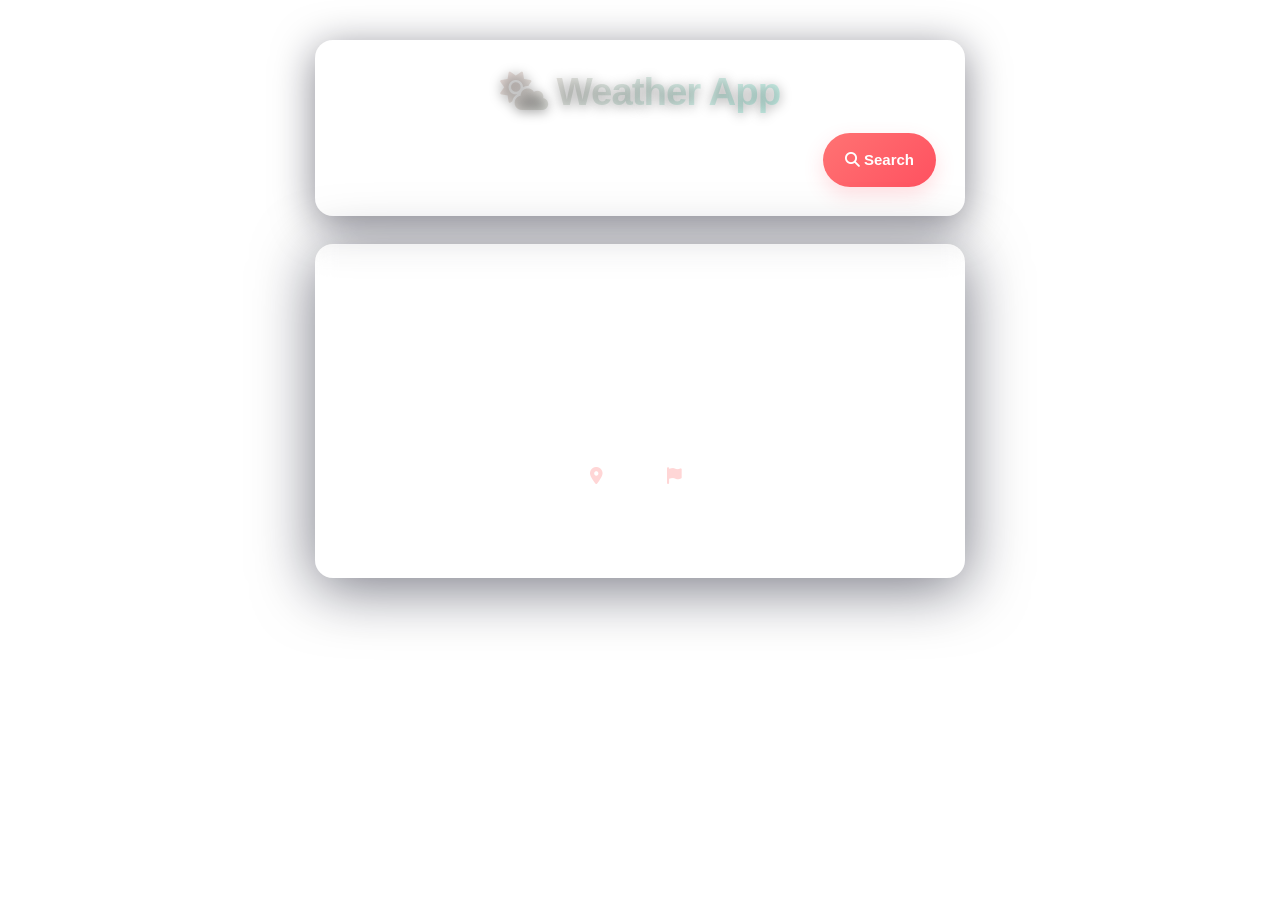
==== index.html @ c426f4ee "adding background videos" ====
<!DOCTYPE html>
<html lang="en">
  <head>
    <meta charset="UTF-8" />
    <meta name="viewport" content="width=device-width, initial-scale=1.0" />
    <title>Weather App</title>
    <link rel="stylesheet" href="bootstrap.css"/>
    <link rel="stylesheet" href="https://cdnjs.cloudflare.com/ajax/libs/font-awesome/6.4.0/css/all.min.css" />
    <link rel="stylesheet" href="style.css" />
  </head>
  <body>
    <!-- Background videos (videos/*). If you don't have local videos, the CSS image fallbacks (body.<weather>) will be used. -->
    <div id="bg-videos" aria-hidden="true">
      <video data-weather="sunny" muted loop playsinline preload="auto" src="videos/sunny.mp4"></video>
      <video data-weather="rainy" muted loop playsinline preload="auto" src="videos/rainy.mp4"></video>
      <video data-weather="cloudy" muted loop playsinline preload="auto" src="videos/cloudy.mp4"></video>
      <video data-weather="snowy" muted loop playsinline preload="auto" src="videos/snowy.mp4"></video>
      <video data-weather="night" muted loop playsinline preload="auto" src="videos/night.mp4"></video>
      <video data-weather="stormy" muted loop playsinline preload="auto" src="videos/stormy.mp4"></video>
    </div>
    <div class="container">
      <div class="weather-container">
        <div class="search-card">
          <h1 class="app-title">
            <i class="fas fa-cloud-sun"></i> Weather App
          </h1>
          <div class="search-box">
            <input type="text" id="cityName" placeholder="Enter city name..." />
            <button class="btn btn-search" onclick="searchWeather();">
              <i class="fas fa-search"></i> Search
            </button>
          </div>
        </div>

        <div class="card weather-card">
          <div class="card-body">
            <div class="weather-main">
              <div class="row align-items-center justify-content-center">
                <div class="col-12">
                  <h1 id="condition"></h1>
                </div>
                <div class="col-12">
                  <div id="icon"></div>
                </div>
                <div class="col-12">
                  <h1 id="temp_c"></h1>
                </div>
                <div class="col-12">
                  <div id="date"></div>
                </div>
              </div>
            </div>
            
            <div class="location-info">
              <div class="location-item">
                <i class="fas fa-map-marker-alt"></i>
                <h1 id="name"></h1>
              </div>
              <div class="location-item">
                <h1 id="region"></h1>
              </div>
              <div class="location-item">
                <i class="fas fa-flag"></i>
                <h1 id="country"></h1>
              </div>
            </div>
          </div>
        </div>
      </div>
    </div>
    <script src="app.js"></script>
  </body>
</html>
---- style.css ----
/* Global reset */
* {
  margin: 0;
  padding: 0;
  box-sizing: border-box;
}

/* Page background and behaviour */
body {
  min-height: 100vh;
  padding: 40px 20px;
  font-family: 'Segoe UI', Tahoma, Geneva, Verdana, sans-serif;
  background-size: cover;
  background-position: center;
  background-attachment: fixed;
  background-repeat: no-repeat;
  transition: background-image 0.8s ease-in-out;
  position: relative;
}

/* Video background wrapper (videos are preferred; images above are fallbacks) */
#bg-videos {
  position: fixed;
  inset: 0; /* top:0; right:0; bottom:0; left:0; */
  overflow: hidden;
  z-index: -2; /* behind overlay pseudo-elements */
  pointer-events: none;
}

#bg-videos video {
  position: absolute;
  top: 50%;
  left: 50%;
  min-width: 100%;
  min-height: 100%;
  width: auto;
  height: auto;
  transform: translate(-50%, -50%);
  object-fit: cover;
  opacity: 0;
  visibility: hidden;
  transition: opacity 0.8s ease-in-out, visibility 0.2s;
}

/* When JS sets style.opacity = 1 the video will become visible and play */

.weather-container {
  max-width: 650px;
  margin: 0 auto;
}

/* GLASS CARD: search-card */
.search-card {
  background: rgba(255, 255, 255, 0.10); /* subtle translucent */
  border-radius: 18px;
  padding: 28px;
  box-shadow: 0 8px 40px rgba(12, 12, 30, 0.5);
  margin-bottom: 28px;
  backdrop-filter: blur(10px) saturate(120%);
  -webkit-backdrop-filter: blur(10px) saturate(120%);
  border: 1px solid rgba(255, 255, 255, 0.12);
  color: #fff; /* light text for contrast on videos */
}

h1.app-title {
  background: linear-gradient(135deg, #FFD6D6 0%, #B6FFF3 100%);
  -webkit-background-clip: text;
  -webkit-text-fill-color: transparent;
  background-clip: text;
  font-weight: 700;
  margin-bottom: 18px;
  text-align: center;
  font-size: 2.4rem;
  letter-spacing: -1px;
  text-shadow: 0 2px 12px rgba(0,0,0,0.35);
}

.search-box {
  display: flex;
  gap: 12px;
  margin-bottom: 0;
}

#cityName {
  flex: 1;
  padding: 14px 18px;
  border: 1px solid rgba(255,255,255,0.12);
  border-radius: 999px;
  font-size: 16px;
  transition: all 0.28s ease;
  background: rgba(255,255,255,0.06);
  color: #fff;
}

#cityName::placeholder { color: rgba(255,255,255,0.7); }

#cityName:focus {
  outline: none;
  border-color: rgba(255,255,255,0.28);
  box-shadow: 0 6px 20px rgba(0,0,0,0.45);
  background: rgba(255,255,255,0.08);
}

.btn-search {
  padding: 12px 22px;
  border-radius: 999px;
  background: linear-gradient(135deg, rgba(255,107,107,0.95) 0%, rgba(255,71,87,0.95) 100%);
  border: none;
  color: white;
  font-weight: 700;
  transition: all 0.25s ease;
  cursor: pointer;
  font-size: 15px;
  box-shadow: 0 8px 20px rgba(255,71,87,0.18);
}

.btn-search:hover {
  transform: translateY(-3px);
  box-shadow: 0 16px 30px rgba(255,71,87,0.20);
}

.btn-search:active { transform: translateY(-1px); }

/* GLASS CARD: main weather card */
.weather-card {
  background: rgba(255, 255, 255, 0.08);
  border-radius: 18px;
  padding: 44px 34px;
  box-shadow: 0 10px 60px rgba(8, 10, 30, 0.55);
  border: 1px solid rgba(255, 255, 255, 0.10);
  backdrop-filter: blur(10px) saturate(120%);
  -webkit-backdrop-filter: blur(10px) saturate(120%);
  animation: slideIn 0.5s ease-out;
  color: #fff;
}

@keyframes slideIn {
  from { opacity: 0; transform: translateY(20px); }
  to   { opacity: 1; transform: translateY(0); }
}

.weather-main {
  text-align: center;
  padding: 24px 0;
  border-bottom: 1px solid rgba(255,255,255,0.06);
  margin-bottom: 30px;
}

#icon { font-size: 80px; margin: 22px 0; }

#icon img {
  width: 120px; height: 120px;
  filter: drop-shadow(0 8px 22px rgba(0,0,0,0.45));
  animation: bounce 2s infinite;
}

@keyframes bounce { 0%,100% { transform: translateY(0); } 50% { transform: translateY(-8px); } }

#condition {
  color: #FFD6D6;
  font-size: 1.9rem;
  font-weight: 700;
  margin-bottom: 12px;
  text-transform: capitalize;
  text-shadow: 0 6px 18px rgba(0,0,0,0.45);
}

#temp_c {
  background: linear-gradient(135deg, #FFD6D6 0%, #B6FFF3 100%);
  -webkit-background-clip: text;
  -webkit-text-fill-color: transparent;
  background-clip: text;
  font-size: 3.4rem;
  font-weight: 800;
  margin: 0;
  letter-spacing: -1px;
  text-shadow: 0 3px 14px rgba(0,0,0,0.35);
}

#date { color: rgba(255,255,255,0.8); font-size: 0.98rem; margin-top: 12px; font-style: italic; }

.location-info { text-align: center; padding: 20px 0; }
.location-item { display: inline-block; margin: 8px 12px; }
.location-item i { color: #FFD6D6; margin-right: 8px; font-size: 1.05rem; }

#name { color: #fff; font-size: 1.6rem; font-weight: 700; margin: 0; display: inline; text-shadow: 0 2px 8px rgba(0,0,0,0.45); }

#region, #country { color: rgba(255,255,255,0.85); font-size: 1rem; font-weight: 500; margin: 0; display: inline; }

/* Responsive tweaks */
@media (max-width: 768px) {
  .search-card { padding: 18px; }
  .weather-card { padding: 28px 18px; }
  h1.app-title { font-size: 1.9rem; }
  #temp_c { font-size: 2.7rem; }
  #condition { font-size: 1.5rem; }
  #name { font-size: 1.25rem; }
}
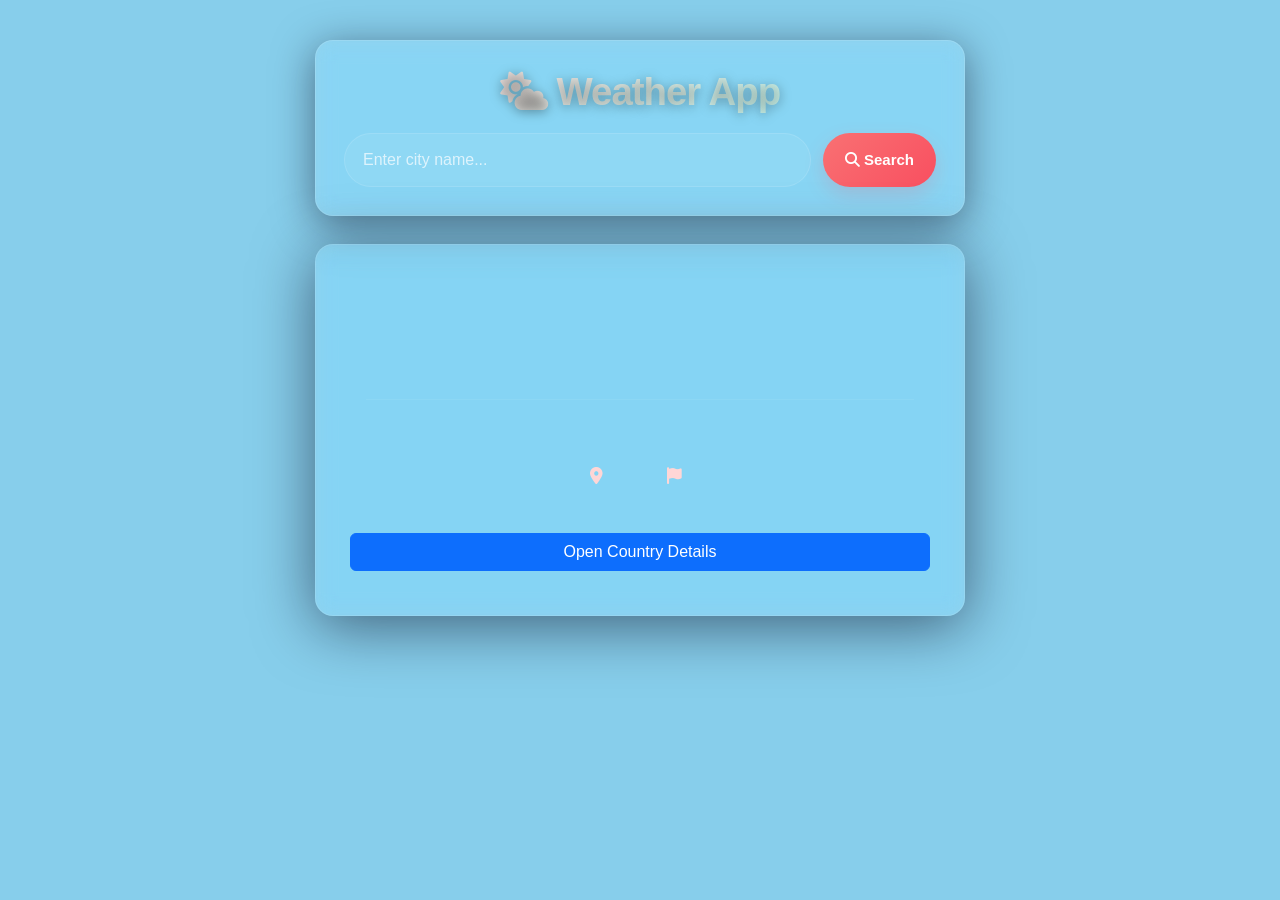
==== commit d903484d: "adding country" ====
--- a/index.html
+++ b/index.html
@@ -4,19 +4,64 @@
     <meta charset="UTF-8" />
     <meta name="viewport" content="width=device-width, initial-scale=1.0" />
     <title>Weather App</title>
-    <link rel="stylesheet" href="bootstrap.css"/>
-    <link rel="stylesheet" href="https://cdnjs.cloudflare.com/ajax/libs/font-awesome/6.4.0/css/all.min.css" />
+    <link rel="stylesheet" href="bootstrap.css" />
+    <link
+      rel="stylesheet"
+      href="https://cdnjs.cloudflare.com/ajax/libs/font-awesome/6.4.0/css/all.min.css"
+    />
     <link rel="stylesheet" href="style.css" />
   </head>
   <body>
     <!-- Background videos (videos/*). If you don't have local videos, the CSS image fallbacks (body.<weather>) will be used. -->
     <div id="bg-videos" aria-hidden="true">
-      <video data-weather="sunny" muted loop playsinline preload="auto" src="videos/sunny.mp4"></video>
-      <video data-weather="rainy" muted loop playsinline preload="auto" src="videos/rainy.mp4"></video>
-      <video data-weather="cloudy" muted loop playsinline preload="auto" src="videos/cloudy.mp4"></video>
-      <video data-weather="snowy" muted loop playsinline preload="auto" src="videos/snowy.mp4"></video>
-      <video data-weather="night" muted loop playsinline preload="auto" src="videos/night.mp4"></video>
-      <video data-weather="stormy" muted loop playsinline preload="auto" src="videos/stormy.mp4"></video>
+      <video
+        data-weather="sunny"
+        muted
+        loop
+        playsinline
+        preload="auto"
+        src="videos/sunny.mp4"
+      ></video>
+      <video
+        data-weather="rainy"
+        muted
+        loop
+        playsinline
+        preload="auto"
+        src="videos/rainy.mp4"
+      ></video>
+      <video
+        data-weather="cloudy"
+        muted
+        loop
+        playsinline
+        preload="auto"
+        src="videos/cloudy.mp4"
+      ></video>
+      <video
+        data-weather="snowy"
+        muted
+        loop
+        playsinline
+        preload="auto"
+        src="videos/snowy.mp4"
+      ></video>
+      <video
+        data-weather="night"
+        muted
+        loop
+        playsinline
+        preload="auto"
+        src="videos/night.mp4"
+      ></video>
+      <video
+        data-weather="stormy"
+        muted
+        loop
+        playsinline
+        preload="auto"
+        src="videos/stormy.mp4"
+      ></video>
     </div>
     <div class="container">
       <div class="weather-container">
@@ -50,7 +95,7 @@
                 </div>
               </div>
             </div>
-            
+
             <div class="location-info">
               <div class="location-item">
                 <i class="fas fa-map-marker-alt"></i>
@@ -65,9 +110,102 @@
               </div>
             </div>
           </div>
+
+          <!-- Button trigger modal -->
+          <button
+            type="button"
+            class="btn btn-primary"
+            data-bs-toggle="modal"
+            data-bs-target="#exampleModal"
+          >
+            Open Country Details
+          </button>
         </div>
       </div>
+
+      
+<!-- Modal -->
+<div class="modal fade" id="exampleModal" tabindex="-1" aria-labelledby="exampleModalLabel" aria-hidden="true">
+  <div class="modal-dialog">
+    <div class="modal-content">
+      <div class="modal-header">
+        <h1 class="modal-title fs-5" id="exampleModalLabel">Country Details</h1>
+        <button type="button" class="btn-close" data-bs-dismiss="modal" aria-label="Close"></button>
+      </div>
+      <div class="modal-body">
+        <div class="container my-4">
+          <div class="row justify-content-center">
+            <div class="col-12 col-md-10 col-lg-8">
+              <div class="card card-compact">
+                <div class="card-body text-center">
+                  <div id="modal-flag" class="mb-2 p-2 d-flex justify-content-center align-content-center"></div> 
+                  <div id="modal-symbol" class="mb-2 p-2 d-flex justify-content-center align-content-center"></div> 
+                  <h4 id="modal-name" class="card-title">
+                    Select a country to view details
+                  </h4>
+                  <hr />
+                  <div class="text-start">
+                    <div>
+                      <span class="detail-label">Official Name</span>
+                      <span id="modal-officialName" class="detail-value">-</span>
+                    </div>
+                    <div>
+                      <span class="detail-label">Native Name</span>
+                      <span id="modal-nativeName" class="detail-value">-</span>
+                    </div>
+                    <div>
+                      <span class="detail-label">Capital</span>
+                      <span id="modal-capital" class="detail-value">-</span>
+                    </div>
+                    <div>
+                      <span class="detail-label">Region</span>
+                      <span id="modal-region" class="detail-value">-</span>
+                    </div>
+                    <div>
+                      <span class="detail-label">Area</span>
+                      <span id="modal-area" class="detail-value">-</span>
+                    </div>
+                    <div>
+                      <span class="detail-label">Population</span>
+                      <span id="modal-population" class="detail-value">-</span>
+                    </div>
+                    <div>
+                      <span class="detail-label">Continent</span>
+                      <span id="modal-continent" class="detail-value">-</span>
+                    </div>
+                    <div>
+                      <span class="detail-label">Currency</span>
+                      <span id="modal-currency" class="detail-value">-</span>
+                    </div>
+                    <div>
+                      <span class="detail-label">Languages</span>
+                      <span id="modal-language" class="detail-value">-</span>
+                    </div>
+                    <div>
+                      <span class="detail-label">Time Zone</span>
+                      <span id="modal-timeZone" class="detail-value">-</span>
+                    </div>
+                    <div>
+                      <span class="detail-label">Location</span>
+                      <span id="modal-location" class="detail-value">-</span>
+                    </div>
+                  </div>
+                </div>
+              </div>
+            </div>
+          </div>
+        </div>
+      </div>      
+      <div class="modal-footer">
+        <button type="button" class="btn btn-secondary" data-bs-dismiss="modal">Close</button>
+        <button type="button" class="btn btn-primary">Understood</button>
+      </div>
+    </div>
+  </div>
+</div>
+
     </div>
     <script src="app.js"></script>
+    <script src="https://cdn.jsdelivr.net/npm/bootstrap@5.3.8/dist/js/bootstrap.bundle.min.js"></script>
   </body>
-</html>+</html>
--- a/style.css
+++ b/style.css
@@ -16,6 +16,39 @@
   background-repeat: no-repeat;
   transition: background-image 0.8s ease-in-out;
   position: relative;
+  background-color: transparent !important;
+  background: none !important;
+}
+
+/* Weather-based background colors (fallbacks when videos don't load) */
+body.sunny {
+  background-image: url('https://images.pexels.com/photos/209831/pexels-photo-209831.jpeg?auto=compress&cs=tinysrgb&w=1200') !important;
+  background-color: #87CEEB !important;
+}
+
+body.rainy {
+  background-image: url('https://images.pexels.com/photos/1618606/pexels-photo-1618606.jpeg?auto=compress&cs=tinysrgb&w=1200') !important;
+  background-color: #4a5f7f !important;
+}
+
+body.cloudy {
+  background-image: url('https://images.pexels.com/photos/3962286/pexels-photo-3962286.jpeg?auto=compress&cs=tinysrgb&w=1200') !important;
+  background-color: #9ca3af !important;
+}
+
+body.snowy {
+  background-image: url('https://images.pexels.com/photos/399161/pexels-photo-399161.jpeg?auto=compress&cs=tinysrgb&w=1200') !important;
+  background-color: #e0e7ff !important;
+}
+
+body.night {
+  background-image: url('https://images.pexels.com/photos/87651/pexels-photo-87651.jpeg?auto=compress&cs=tinysrgb&w=1200') !important;
+  background-color: #1a1f3a !important;
+}
+
+body.stormy {
+  background-image: url('https://images.pexels.com/photos/3945680/pexels-photo-3945680.jpeg?auto=compress&cs=tinysrgb&w=1200') !important;
+  background-color: #2c3e50 !important;
 }
 
 /* Video background wrapper (videos are preferred; images above are fallbacks) */
@@ -25,6 +58,7 @@
   overflow: hidden;
   z-index: -2; /* behind overlay pseudo-elements */
   pointer-events: none;
+  background: transparent !important;
 }
 
 #bg-videos video {
@@ -196,3 +230,46 @@
   #condition { font-size: 1.5rem; }
   #name { font-size: 1.25rem; }
 }
+
+/* Modal styling */
+.modal-content {
+  background: rgba(255, 255, 255, 0.95) !important;
+  border: 2px solid rgba(0, 0, 0, 0.2) !important;
+  border-radius: 18px !important;
+  backdrop-filter: blur(10px) !important;
+  -webkit-backdrop-filter: blur(10px) !important;
+}
+
+.modal-header {
+  background: rgba(255, 255, 255, 0.8) !important;
+  border-bottom: 1px solid rgba(0, 0, 0, 0.1) !important;
+  border-radius: 18px 18px 0 0 !important;
+}
+
+.modal-body {
+  background: transparent !important;
+  padding: 30px !important;
+}
+
+.modal-footer {
+  background: rgba(255, 255, 255, 0.8) !important;
+  border-top: 1px solid rgba(0, 0, 0, 0.1) !important;
+  border-radius: 0 0 18px 18px !important;
+}
+
+.detail-label {
+  font-weight: 700;
+  color: #333;
+  display: block;
+  font-size: 0.9rem;
+  text-transform: uppercase;
+  letter-spacing: 0.5px;
+  margin-bottom: 5px;
+}
+
+.detail-value {
+  color: #666;
+  display: block;
+  font-size: 1rem;
+  margin-bottom: 15px;
+}
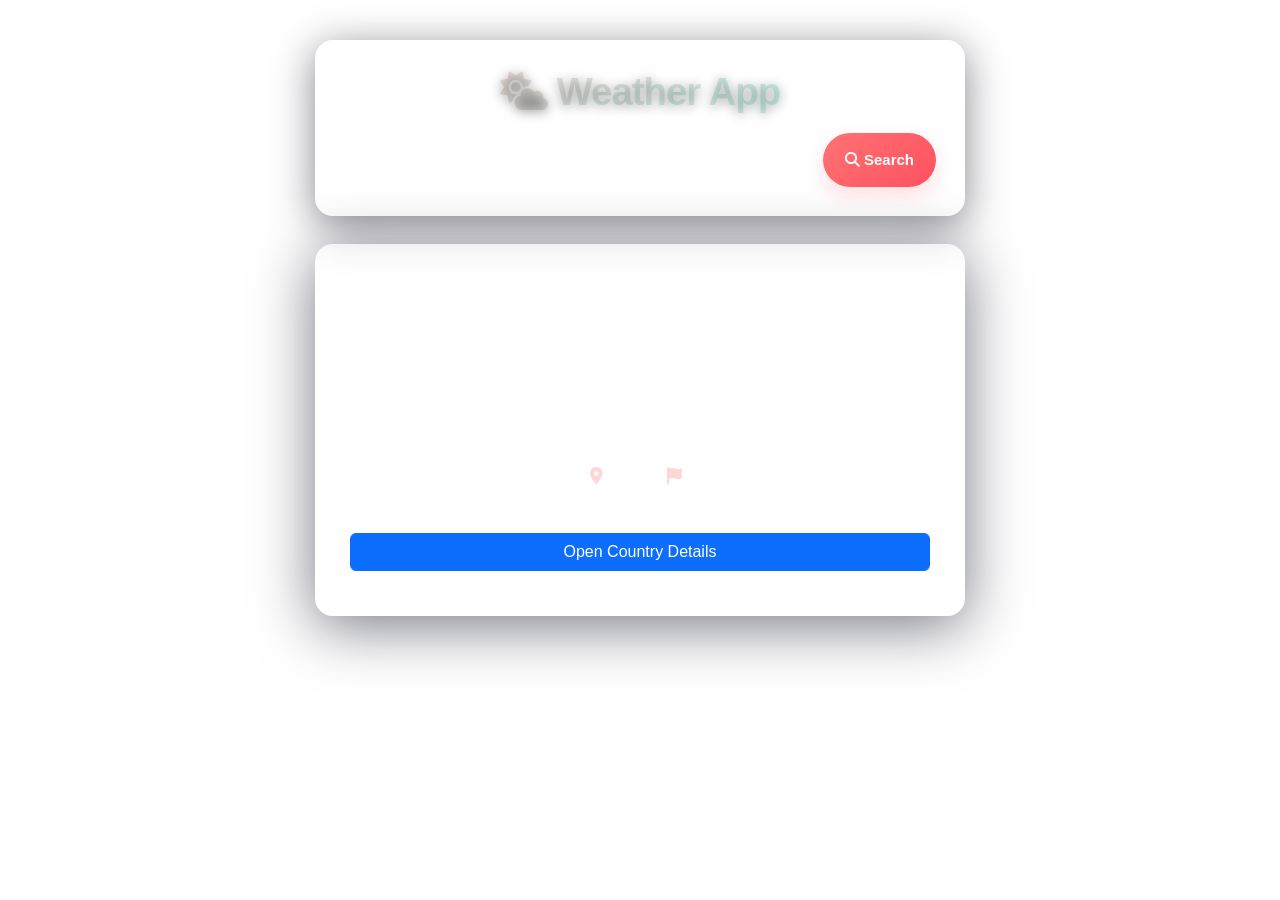
==== commit 023f0ea2: "implementmodel and apply css" ====
--- a/index.html
+++ b/index.html
@@ -12,7 +12,6 @@
     <link rel="stylesheet" href="style.css" />
   </head>
   <body>
-    <!-- Background videos (videos/*). If you don't have local videos, the CSS image fallbacks (body.<weather>) will be used. -->
     <div id="bg-videos" aria-hidden="true">
       <video
         data-weather="sunny"
@@ -111,7 +110,6 @@
             </div>
           </div>
 
-          <!-- Button trigger modal -->
           <button
             type="button"
             class="btn btn-primary"
@@ -185,10 +183,7 @@
                       <span class="detail-label">Time Zone</span>
                       <span id="modal-timeZone" class="detail-value">-</span>
                     </div>
-                    <div>
-                      <span class="detail-label">Location</span>
-                      <span id="modal-location" class="detail-value">-</span>
-                    </div>
+                  
                   </div>
                 </div>
               </div>
@@ -198,7 +193,6 @@
       </div>      
       <div class="modal-footer">
         <button type="button" class="btn btn-secondary" data-bs-dismiss="modal">Close</button>
-        <button type="button" class="btn btn-primary">Understood</button>
       </div>
     </div>
   </div>
--- a/style.css
+++ b/style.css
@@ -1,11 +1,9 @@
-/* Global reset */
 * {
   margin: 0;
   padding: 0;
   box-sizing: border-box;
 }
 
-/* Page background and behaviour */
 body {
   min-height: 100vh;
   padding: 40px 20px;
@@ -20,43 +18,13 @@
   background: none !important;
 }
 
-/* Weather-based background colors (fallbacks when videos don't load) */
-body.sunny {
-  background-image: url('https://images.pexels.com/photos/209831/pexels-photo-209831.jpeg?auto=compress&cs=tinysrgb&w=1200') !important;
-  background-color: #87CEEB !important;
-}
-
-body.rainy {
-  background-image: url('https://images.pexels.com/photos/1618606/pexels-photo-1618606.jpeg?auto=compress&cs=tinysrgb&w=1200') !important;
-  background-color: #4a5f7f !important;
-}
-
-body.cloudy {
-  background-image: url('https://images.pexels.com/photos/3962286/pexels-photo-3962286.jpeg?auto=compress&cs=tinysrgb&w=1200') !important;
-  background-color: #9ca3af !important;
-}
-
-body.snowy {
-  background-image: url('https://images.pexels.com/photos/399161/pexels-photo-399161.jpeg?auto=compress&cs=tinysrgb&w=1200') !important;
-  background-color: #e0e7ff !important;
-}
-
-body.night {
-  background-image: url('https://images.pexels.com/photos/87651/pexels-photo-87651.jpeg?auto=compress&cs=tinysrgb&w=1200') !important;
-  background-color: #1a1f3a !important;
-}
-
-body.stormy {
-  background-image: url('https://images.pexels.com/photos/3945680/pexels-photo-3945680.jpeg?auto=compress&cs=tinysrgb&w=1200') !important;
-  background-color: #2c3e50 !important;
-}
-
-/* Video background wrapper (videos are preferred; images above are fallbacks) */
+
+
 #bg-videos {
   position: fixed;
-  inset: 0; /* top:0; right:0; bottom:0; left:0; */
+  inset: 0; 
   overflow: hidden;
-  z-index: -2; /* behind overlay pseudo-elements */
+  z-index: -2; 
   pointer-events: none;
   background: transparent !important;
 }
@@ -76,16 +44,14 @@
   transition: opacity 0.8s ease-in-out, visibility 0.2s;
 }
 
-/* When JS sets style.opacity = 1 the video will become visible and play */
 
 .weather-container {
   max-width: 650px;
   margin: 0 auto;
 }
 
-/* GLASS CARD: search-card */
 .search-card {
-  background: rgba(255, 255, 255, 0.10); /* subtle translucent */
+  background: rgba(255, 255, 255, 0.10); 
   border-radius: 18px;
   padding: 28px;
   box-shadow: 0 8px 40px rgba(12, 12, 30, 0.5);
@@ -93,7 +59,7 @@
   backdrop-filter: blur(10px) saturate(120%);
   -webkit-backdrop-filter: blur(10px) saturate(120%);
   border: 1px solid rgba(255, 255, 255, 0.12);
-  color: #fff; /* light text for contrast on videos */
+  color: #fff; 
 }
 
 h1.app-title {
@@ -155,7 +121,6 @@
 
 .btn-search:active { transform: translateY(-1px); }
 
-/* GLASS CARD: main weather card */
 .weather-card {
   background: rgba(255, 255, 255, 0.08);
   border-radius: 18px;
@@ -221,7 +186,6 @@
 
 #region, #country { color: rgba(255,255,255,0.85); font-size: 1rem; font-weight: 500; margin: 0; display: inline; }
 
-/* Responsive tweaks */
 @media (max-width: 768px) {
   .search-card { padding: 18px; }
   .weather-card { padding: 28px 18px; }
@@ -231,7 +195,6 @@
   #name { font-size: 1.25rem; }
 }
 
-/* Modal styling */
 .modal-content {
   background: rgba(255, 255, 255, 0.95) !important;
   border: 2px solid rgba(0, 0, 0, 0.2) !important;
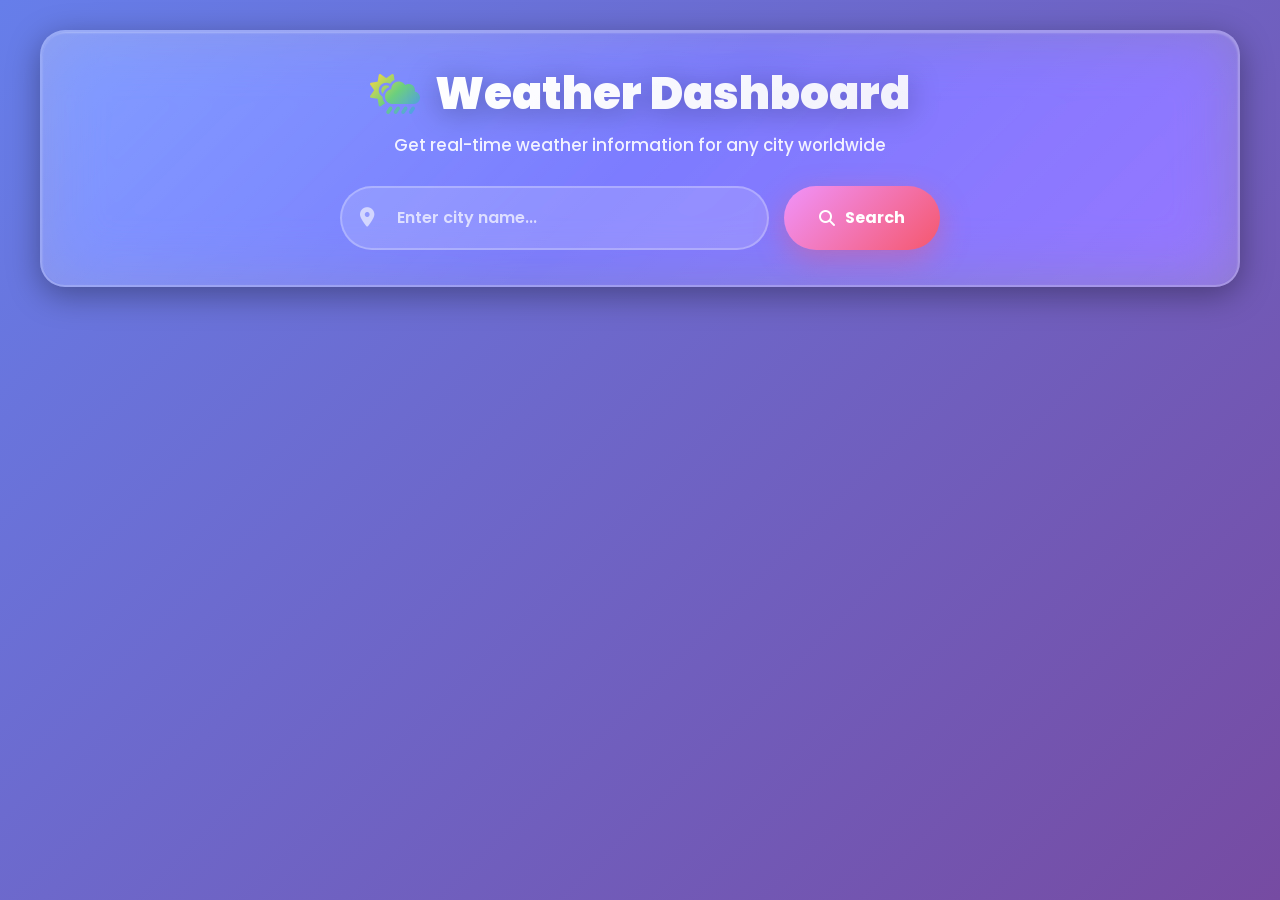
==== commit a2ce60af: "Enhance UI and functionality of Weather Dashboard with modern glass effect - Updated CSS styles for " ====
--- a/index.html
+++ b/index.html
@@ -1,205 +1,206 @@
 <!DOCTYPE html>
 <html lang="en">
-  <head>
-    <meta charset="UTF-8" />
-    <meta name="viewport" content="width=device-width, initial-scale=1.0" />
-    <title>Weather App</title>
-    <link rel="stylesheet" href="bootstrap.css" />
-    <link
-      rel="stylesheet"
-      href="https://cdnjs.cloudflare.com/ajax/libs/font-awesome/6.4.0/css/all.min.css"
-    />
-    <link rel="stylesheet" href="style.css" />
-  </head>
-  <body>
+<head>
+    <meta charset="UTF-8">
+    <meta name="viewport" content="width=device-width, initial-scale=1.0">
+    <title>Weather Dashboard - Modern Glass UI</title>
+    <link rel="stylesheet" href="bootstrap.css">
+    <link rel="icon" href="download (1).jpeg">
+    <link rel="stylesheet" href="https://cdnjs.cloudflare.com/ajax/libs/font-awesome/6.4.0/css/all.min.css">
+    <link rel="preconnect" href="https://fonts.googleapis.com">
+    <link rel="preconnect" href="https://fonts.gstatic.com" crossorigin>
+    <link href="https://fonts.googleapis.com/css2?family=Poppins:wght@300;400;500;600;700;800;900&display=swap" rel="stylesheet">
+    <link rel="stylesheet" href="style.css">
+</head>
+<body>
+    <!-- Background Videos -->
     <div id="bg-videos" aria-hidden="true">
-      <video
-        data-weather="sunny"
-        muted
-        loop
-        playsinline
-        preload="auto"
-        src="videos/sunny.mp4"
-      ></video>
-      <video
-        data-weather="rainy"
-        muted
-        loop
-        playsinline
-        preload="auto"
-        src="videos/rainy.mp4"
-      ></video>
-      <video
-        data-weather="cloudy"
-        muted
-        loop
-        playsinline
-        preload="auto"
-        src="videos/cloudy.mp4"
-      ></video>
-      <video
-        data-weather="snowy"
-        muted
-        loop
-        playsinline
-        preload="auto"
-        src="videos/snowy.mp4"
-      ></video>
-      <video
-        data-weather="night"
-        muted
-        loop
-        playsinline
-        preload="auto"
-        src="videos/night.mp4"
-      ></video>
-      <video
-        data-weather="stormy"
-        muted
-        loop
-        playsinline
-        preload="auto"
-        src="videos/stormy.mp4"
-      ></video>
+        <video data-weather="sunny" muted loop playsinline preload="auto" src="videos/sunny.mp4"></video>
+        <video data-weather="rainy" muted loop playsinline preload="auto" src="videos/rainy.mp4"></video>
+        <video data-weather="cloudy" muted loop playsinline preload="auto" src="videos/cloudy.mp4"></video>
+        <video data-weather="snowy" muted loop playsinline preload="auto" src="videos/snowy.mp4"></video>
+        <video data-weather="night" muted loop playsinline preload="auto" src="videos/night.mp4"></video>
+        <video data-weather="stormy" muted loop playsinline preload="auto" src="videos/stormy.mp4"></video>
     </div>
+
     <div class="container">
-      <div class="weather-container">
-        <div class="search-card">
-          <h1 class="app-title">
-            <i class="fas fa-cloud-sun"></i> Weather App
-          </h1>
-          <div class="search-box">
-            <input type="text" id="cityName" placeholder="Enter city name..." />
-            <button class="btn btn-search" onclick="searchWeather();">
-              <i class="fas fa-search"></i> Search
-            </button>
-          </div>
+        <!-- Search Section -->
+        <div class="search-section glass-effect">
+            <div class="glass-shine"></div>
+            <h1 class="app-title">
+                <i class="fas fa-cloud-sun-rain icon-gradient"></i>
+                <span class="title-text">Weather Dashboard</span>
+            </h1>
+            <p class="app-subtitle">Get real-time weather information for any city worldwide</p>
+            <div class="search-box">
+                <div class="search-input-wrapper">
+                    <i class="fas fa-map-marker-alt search-icon"></i>
+                    <input type="text" id="cityName" placeholder="Enter city name..." onkeypress="if(event.key==='Enter') searchWeather()">
+                </div>
+                <button class="btn btn-search" onclick="searchWeather()">
+                    <i class="fas fa-search"></i>
+                    <span>Search</span>
+                </button>
+            </div>
         </div>
 
-        <div class="card weather-card">
-          <div class="card-body">
-            <div class="weather-main">
-              <div class="row align-items-center justify-content-center">
-                <div class="col-12">
-                  <h1 id="condition"></h1>
-                </div>
-                <div class="col-12">
-                  <div id="icon"></div>
-                </div>
-                <div class="col-12">
-                  <h1 id="temp_c"></h1>
-                </div>
-                <div class="col-12">
-                  <div id="date"></div>
-                </div>
-              </div>
-            </div>
-
-            <div class="location-info">
-              <div class="location-item">
-                <i class="fas fa-map-marker-alt"></i>
-                <h1 id="name"></h1>
-              </div>
-              <div class="location-item">
-                <h1 id="region"></h1>
-              </div>
-              <div class="location-item">
-                <i class="fas fa-flag"></i>
-                <h1 id="country"></h1>
-              </div>
-            </div>
-          </div>
-
-          <button
-            type="button"
-            class="btn btn-primary"
-            data-bs-toggle="modal"
-            data-bs-target="#exampleModal"
-          >
-            Open Country Details
-          </button>
+        <!-- Weather Results - Initially Hidden -->
+        <div id="weatherResults" style="display: none;">
+            
+            <!-- Main Weather Display -->
+            <div class="main-weather glass-effect">
+                <div class="glass-shine"></div>
+                <div class="weather-display">
+                    <div class="location-header">
+                        <div class="location-info-top">
+                            <h2 id="cityName-display"></h2>
+                            <p id="location-details"></p>
+                        </div>
+                        <div class="time-info">
+                            <i class="far fa-clock"></i>
+                            <span id="localTime"></span>
+                        </div>
+                    </div>
+                    
+                    <div class="weather-current">
+                        <div class="weather-left">
+                            <div class="weather-icon-large" id="weatherIcon"></div>
+                            <h3 id="conditionText"></h3>
+                        </div>
+                        <div class="weather-right">
+                            <div class="temperature-large" id="temperature"></div>
+                            <div class="feels-like">Feels like <span id="feelsLike"></span></div>
+                        </div>
+                    </div>
+                </div>
+            </div>
+
+            <!-- Weather Details Grid -->
+            <div class="weather-grid">
+                <div class="weather-card glass-effect">
+                    <div class="glass-shine"></div>
+                    <div class="card-icon"><i class="fas fa-wind"></i></div>
+                    <div class="card-label">Wind Speed</div>
+                    <div class="card-value" id="windSpeed"></div>
+                    <div class="card-sub" id="windDir"></div>
+                </div>
+
+                <div class="weather-card glass-effect">
+                    <div class="glass-shine"></div>
+                    <div class="card-icon"><i class="fas fa-tint"></i></div>
+                    <div class="card-label">Humidity</div>
+                    <div class="card-value" id="humidity"></div>
+                </div>
+
+                <div class="weather-card glass-effect">
+                    <div class="glass-shine"></div>
+                    <div class="card-icon"><i class="fas fa-gauge-high"></i></div>
+                    <div class="card-label">Pressure</div>
+                    <div class="card-value" id="pressure"></div>
+                </div>
+
+                <div class="weather-card glass-effect">
+                    <div class="glass-shine"></div>
+                    <div class="card-icon"><i class="fas fa-eye"></i></div>
+                    <div class="card-label">Visibility</div>
+                    <div class="card-value" id="visibility"></div>
+                </div>
+
+                <div class="weather-card glass-effect">
+                    <div class="glass-shine"></div>
+                    <div class="card-icon"><i class="fas fa-cloud"></i></div>
+                    <div class="card-label">Cloud Cover</div>
+                    <div class="card-value" id="cloud"></div>
+                </div>
+
+                <div class="weather-card glass-effect">
+                    <div class="glass-shine"></div>
+                    <div class="card-icon"><i class="fas fa-sun"></i></div>
+                    <div class="card-label">UV Index</div>
+                    <div class="card-value" id="uv"></div>
+                </div>
+
+                <div class="weather-card glass-effect">
+                    <div class="glass-shine"></div>
+                    <div class="card-icon"><i class="fas fa-droplet"></i></div>
+                    <div class="card-label">Precipitation</div>
+                    <div class="card-value" id="precip"></div>
+                </div>
+
+                 <div class="weather-card glass-effect">
+                    <div class="glass-shine"></div>
+                    <div class="card-icon"><i class="fas fa-temperature-half"></i></div>
+                    <div class="card-label">Dew Point</div>
+                    <div class="card-value" id="dewpoint"></div>
+                </div>
+            </div>
+
+            <!-- Country Information Section -->
+            <div class="country-section glass-effect">
+                <div class="glass-shine"></div>
+                <h2 class="section-title">
+                    <i class="fas fa-globe-americas"></i>
+                    Country Information
+                </h2>
+                <div class="country-content">
+                    <div class="country-header">
+                        <div id="countryFlag" class="country-flag"></div>
+                        <div class="country-main-info">
+                            <h3 id="countryName"></h3>
+                            <p id="countryCapital"></p>
+                        </div>
+                    </div>
+                    
+                    <div class="country-details-grid">
+                        <div class="country-detail">
+                            <i class="fas fa-signature"></i>
+                            <div>
+                                <span class="detail-label">Official Name</span>
+                                <span class="detail-value" id="officialName">-</span>
+                            </div>
+                        </div>
+                        <div class="country-detail">
+                            <i class="fas fa-language"></i>
+                            <div>
+                                <span class="detail-label">Languages</span>
+                                <span class="detail-value" id="languages">-</span>
+                            </div>
+                        </div>
+                        <div class="country-detail">
+                            <i class="fas fa-users"></i>
+                            <div>
+                                <span class="detail-label">Population</span>
+                                <span class="detail-value" id="population">-</span>
+                            </div>
+                        </div>
+                        <div class="country-detail">
+                            <i class="fas fa-map"></i>
+                            <div>
+                                <span class="detail-label">Region</span>
+                                <span class="detail-value" id="regionCountry">-</span>
+                            </div>
+                        </div>
+                        <div class="country-detail">
+                            <i class="fas fa-dollar-sign"></i>
+                            <div>
+                                <span class="detail-label">Currency</span>
+                                <span class="detail-value" id="currency">-</span>
+                            </div>
+                        </div>
+                        <div class="country-detail">
+                            <i class="fas fa-clock"></i>
+                            <div>
+                                <span class="detail-label">Timezone</span>
+                                <span class="detail-value" id="timezoneCountry">-</span>
+                            </div>
+                        </div>
+                    </div>
+                </div>
+            </div>
+
         </div>
-      </div>
-
-      
-<!-- Modal -->
-<div class="modal fade" id="exampleModal" tabindex="-1" aria-labelledby="exampleModalLabel" aria-hidden="true">
-  <div class="modal-dialog">
-    <div class="modal-content">
-      <div class="modal-header">
-        <h1 class="modal-title fs-5" id="exampleModalLabel">Country Details</h1>
-        <button type="button" class="btn-close" data-bs-dismiss="modal" aria-label="Close"></button>
-      </div>
-      <div class="modal-body">
-        <div class="container my-4">
-          <div class="row justify-content-center">
-            <div class="col-12 col-md-10 col-lg-8">
-              <div class="card card-compact">
-                <div class="card-body text-center">
-                  <div id="modal-flag" class="mb-2 p-2 d-flex justify-content-center align-content-center"></div> 
-                  <div id="modal-symbol" class="mb-2 p-2 d-flex justify-content-center align-content-center"></div> 
-                  <h4 id="modal-name" class="card-title">
-                    Select a country to view details
-                  </h4>
-                  <hr />
-                  <div class="text-start">
-                    <div>
-                      <span class="detail-label">Official Name</span>
-                      <span id="modal-officialName" class="detail-value">-</span>
-                    </div>
-                    <div>
-                      <span class="detail-label">Native Name</span>
-                      <span id="modal-nativeName" class="detail-value">-</span>
-                    </div>
-                    <div>
-                      <span class="detail-label">Capital</span>
-                      <span id="modal-capital" class="detail-value">-</span>
-                    </div>
-                    <div>
-                      <span class="detail-label">Region</span>
-                      <span id="modal-region" class="detail-value">-</span>
-                    </div>
-                    <div>
-                      <span class="detail-label">Area</span>
-                      <span id="modal-area" class="detail-value">-</span>
-                    </div>
-                    <div>
-                      <span class="detail-label">Population</span>
-                      <span id="modal-population" class="detail-value">-</span>
-                    </div>
-                    <div>
-                      <span class="detail-label">Continent</span>
-                      <span id="modal-continent" class="detail-value">-</span>
-                    </div>
-                    <div>
-                      <span class="detail-label">Currency</span>
-                      <span id="modal-currency" class="detail-value">-</span>
-                    </div>
-                    <div>
-                      <span class="detail-label">Languages</span>
-                      <span id="modal-language" class="detail-value">-</span>
-                    </div>
-                    <div>
-                      <span class="detail-label">Time Zone</span>
-                      <span id="modal-timeZone" class="detail-value">-</span>
-                    </div>
-                  
-                  </div>
-                </div>
-              </div>
-            </div>
-          </div>
-        </div>
-      </div>      
-      <div class="modal-footer">
-        <button type="button" class="btn btn-secondary" data-bs-dismiss="modal">Close</button>
-      </div>
     </div>
-  </div>
-</div>
-
-    </div>
+
     <script src="app.js"></script>
-    <script src="https://cdn.jsdelivr.net/npm/bootstrap@5.3.8/dist/js/bootstrap.bundle.min.js"></script>
-  </body>
+</body>
 </html>
--- a/style.css
+++ b/style.css
@@ -1,32 +1,32 @@
+/* ========================================
+   MODERN WEATHER DASHBOARD - GLASS UI
+   ======================================== */
+
 * {
   margin: 0;
   padding: 0;
   box-sizing: border-box;
 }
 
+html {
+  scroll-behavior: smooth;
+}
+
 body {
   min-height: 100vh;
-  padding: 40px 20px;
-  font-family: 'Segoe UI', Tahoma, Geneva, Verdana, sans-serif;
-  background-size: cover;
-  background-position: center;
-  background-attachment: fixed;
-  background-repeat: no-repeat;
-  transition: background-image 0.8s ease-in-out;
-  position: relative;
-  background-color: transparent !important;
-  background: none !important;
-}
-
-
-
+  padding: 30px 20px;
+  font-family: 'Poppins', sans-serif !important;
+  background: linear-gradient(135deg, #667eea 0%, #764ba2 100%);
+  overflow-x: hidden;
+}
+
+/* ========== BACKGROUND VIDEOS ========== */
 #bg-videos {
   position: fixed;
-  inset: 0; 
+  inset: 0;
   overflow: hidden;
-  z-index: -2; 
+  z-index: -1;
   pointer-events: none;
-  background: transparent !important;
 }
 
 #bg-videos video {
@@ -35,204 +35,536 @@
   left: 50%;
   min-width: 100%;
   min-height: 100%;
-  width: auto;
-  height: auto;
   transform: translate(-50%, -50%);
   object-fit: cover;
   opacity: 0;
   visibility: hidden;
-  transition: opacity 0.8s ease-in-out, visibility 0.2s;
-}
-
-
-.weather-container {
-  max-width: 650px;
+  transition: opacity 1.2s ease-in-out, visibility 0.3s;
+  filter: brightness(0.8) saturate(1.2);
+}
+
+/* ========== CONTAINER ========== */
+.container {
+  max-width: 1400px;
   margin: 0 auto;
-}
-
-.search-card {
-  background: rgba(255, 255, 255, 0.10); 
-  border-radius: 18px;
-  padding: 28px;
-  box-shadow: 0 8px 40px rgba(12, 12, 30, 0.5);
-  margin-bottom: 28px;
-  backdrop-filter: blur(10px) saturate(120%);
-  -webkit-backdrop-filter: blur(10px) saturate(120%);
-  border: 1px solid rgba(255, 255, 255, 0.12);
-  color: #fff; 
-}
-
-h1.app-title {
-  background: linear-gradient(135deg, #FFD6D6 0%, #B6FFF3 100%);
+  padding: 0 20px;
+}
+
+/* ========== GLASS EFFECT BASE ========== */
+.glass-effect {
+  position: relative;
+  background: rgba(255, 255, 255, 0.15) !important;
+  border-radius: 25px;
+  padding: 35px;
+  backdrop-filter: blur(30px) saturate(180%);
+  -webkit-backdrop-filter: blur(30px) saturate(180%);
+  border: 2px solid rgba(255, 255, 255, 0.25);
+  box-shadow: 
+    0 8px 32px rgba(0, 0, 0, 0.35),
+    inset 0 1px 2px rgba(255, 255, 255, 0.3);
+  animation: fadeInUp 0.6s ease-out;
+  margin-bottom: 25px;
+}
+
+.glass-shine {
+  position: absolute;
+  top: 0;
+  left: 0;
+  right: 0;
+  height: 100%;
+  border-radius: 25px;
+  background: linear-gradient(
+    135deg,
+    rgba(255, 255, 255, 0.15) 0%,
+    transparent 50%,
+    rgba(255, 255, 255, 0.08) 100%
+  );
+  pointer-events: none;
+  z-index: 1;
+}
+
+@keyframes fadeInUp {
+  from { opacity: 0; transform: translateY(30px); }
+  to { opacity: 1; transform: translateY(0); }
+}
+
+/* ========== SEARCH SECTION ========== */
+.search-section {
+  text-align: center;
+  margin-bottom: 35px;
+}
+
+.app-title {
+  display: flex;
+  align-items: center;
+  justify-content: center;
+  gap: 15px;
+  font-size: 2.8rem;
+  font-weight: 900;
+  color: #fff;
+  margin-bottom: 12px;
+  position: relative;
+  z-index: 2;
+}
+
+.title-text {
+  background: linear-gradient(135deg, #fff 0%, rgba(255, 255, 255, 0.9) 100%);
   -webkit-background-clip: text;
   -webkit-text-fill-color: transparent;
-  background-clip: text;
+  filter: drop-shadow(0 4px 15px rgba(0, 0, 0, 0.3));
+}
+
+.icon-gradient {
+  background: linear-gradient(135deg, #FFD93D 0%, #6BCF7E 50%, #4D96FF 100%);
+  -webkit-background-clip: text;
+  -webkit-text-fill-color: transparent;
+  animation: iconPulse 2s ease-in-out infinite;
+  font-size: 2.5rem;
+}
+
+@keyframes iconPulse {
+  0%, 100% { transform: scale(1); }
+  50% { transform: scale(1.1); }
+}
+
+.app-subtitle {
+  color: rgba(255, 255, 255, 0.9);
+  font-size: 1.05rem;
+  margin-bottom: 28px;
+  font-weight: 500;
+  position: relative;
+  z-index: 2;
+}
+
+.search-box {
+  display: flex;
+  gap: 15px;
+  max-width: 600px;
+  margin: 0 auto;
+  position: relative;
+  z-index: 2;
+}
+
+.search-input-wrapper {
+  flex: 1;
+  position: relative;
+}
+
+.search-icon {
+  position: absolute;
+  left: 20px;
+  top: 50%;
+  transform: translateY(-50%);
+  color: rgba(255, 255, 255, 0.6);
+  font-size: 1.2rem;
+  z-index: 3;
+}
+
+#cityName {
+  width: 100%;
+  padding: 18px 20px 18px 55px;
+  border: 2px solid rgba(255, 255, 255, 0.25);
+  border-radius: 50px;
+  font-size: 16px;
+  font-weight: 600;
+  background: rgba(255, 255, 255, 0.15);
+  color: #fff;
+  font-family: 'Poppins', sans-serif;
+  transition: all 0.3s ease;
+  outline: none;
+}
+
+#cityName::placeholder {
+  color: rgba(255, 255, 255, 0.7);
+}
+
+#cityName:focus {
+  background: rgba(255, 255, 255, 0.22);
+  border-color: rgba(255, 255, 255, 0.4);
+  transform: translateY(-2px);
+  box-shadow: 0 8px 25px rgba(0, 0, 0, 0.3);
+}
+
+.btn-search {
+  padding: 18px 35px;
+  border-radius: 50px;
+  background: linear-gradient(135deg, #f093fb 0%, #f5576c 100%);
+  border: none;
+  color: #fff;
   font-weight: 700;
-  margin-bottom: 18px;
-  text-align: center;
-  font-size: 2.4rem;
-  letter-spacing: -1px;
-  text-shadow: 0 2px 12px rgba(0,0,0,0.35);
-}
-
-.search-box {
-  display: flex;
-  gap: 12px;
-  margin-bottom: 0;
-}
-
-#cityName {
-  flex: 1;
-  padding: 14px 18px;
-  border: 1px solid rgba(255,255,255,0.12);
-  border-radius: 999px;
   font-size: 16px;
-  transition: all 0.28s ease;
-  background: rgba(255,255,255,0.06);
-  color: #fff;
-}
-
-#cityName::placeholder { color: rgba(255,255,255,0.7); }
-
-#cityName:focus {
-  outline: none;
-  border-color: rgba(255,255,255,0.28);
-  box-shadow: 0 6px 20px rgba(0,0,0,0.45);
-  background: rgba(255,255,255,0.08);
-}
-
-.btn-search {
-  padding: 12px 22px;
-  border-radius: 999px;
-  background: linear-gradient(135deg, rgba(255,107,107,0.95) 0%, rgba(255,71,87,0.95) 100%);
-  border: none;
-  color: white;
-  font-weight: 700;
-  transition: all 0.25s ease;
   cursor: pointer;
-  font-size: 15px;
-  box-shadow: 0 8px 20px rgba(255,71,87,0.18);
+  transition: all 0.3s ease;
+  display: flex;
+  align-items: center;
+  gap: 10px;
+  box-shadow: 0 10px 30px rgba(245, 87, 108, 0.4);
 }
 
 .btn-search:hover {
   transform: translateY(-3px);
-  box-shadow: 0 16px 30px rgba(255,71,87,0.20);
-}
-
-.btn-search:active { transform: translateY(-1px); }
+  box-shadow: 0 15px 40px rgba(245, 87, 108, 0.5);
+}
+
+/* ========== MAIN WEATHER DISPLAY ========== */
+.main-weather {
+  padding: 40px;
+}
+
+.location-header {
+  display: flex;
+  justify-content: space-between;
+  align-items: flex-start;
+  margin-bottom: 35px;
+  flex-wrap: wrap;
+  gap: 15px;
+  position: relative;
+  z-index: 2;
+}
+
+.location-info-top h2 {
+  font-size: 2.5rem;
+  font-weight: 900;
+  color: #fff;
+  margin-bottom: 5px;
+  text-shadow: 0 4px 15px rgba(0, 0, 0, 0.3);
+}
+
+.location-info-top p {
+  font-size: 1.1rem;
+  color: rgba(255, 255, 255, 0.85);
+  font-weight: 500;
+}
+
+.time-info {
+  display: flex;
+  align-items: center;
+  gap: 10px;
+  color: rgba(255, 255, 255, 0.9);
+  font-size: 1rem;
+  font-weight: 600;
+  background: rgba(255, 255, 255, 0.15);
+  padding: 12px 20px;
+  border-radius: 50px;
+  border: 1px solid rgba(255, 255, 255, 0.2);
+}
+
+.weather-current {
+  display: flex;
+  justify-content: space-between;
+  align-items: center;
+  flex-wrap: wrap;
+  gap: 30px;
+  position: relative;
+  z-index: 2;
+}
+
+.weather-left {
+  flex: 1;
+  text-align: center;
+  min-width: 250px;
+}
+
+.weather-icon-large img {
+  width: 150px;
+  height: 150px;
+  filter: drop-shadow(0 10px 30px rgba(0, 0, 0, 0.4));
+  animation: floatIcon 3s ease-in-out infinite;
+}
+
+@keyframes floatIcon {
+  0%, 100% { transform: translateY(0); }
+  50% { transform: translateY(-15px); }
+}
+
+.weather-left h3 {
+  font-size: 1.8rem;
+  font-weight: 700;
+  color: #fff;
+  margin-top: 15px;
+  text-transform: capitalize;
+  text-shadow: 0 3px 10px rgba(0, 0, 0, 0.3);
+}
+
+.weather-right {
+  flex: 1;
+  text-align: center;
+  min-width: 200px;
+}
+
+.temperature-large {
+  font-size: 6rem;
+  font-weight: 900;
+  color: #fff;
+  line-height: 1;
+  text-shadow: 0 6px 20px rgba(0, 0, 0, 0.4);
+  margin-bottom: 15px;
+}
+
+.feels-like {
+  font-size: 1.2rem;
+  color: rgba(255, 255, 255, 0.85);
+  font-weight: 600;
+}
+
+.feels-like span {
+  font-weight: 800;
+  color: #fff;
+}
+
+/* ========== WEATHER DETAILS GRID ========== */
+.weather-grid {
+  display: grid;
+  grid-template-columns: repeat(auto-fit, minmax(200px, 1fr));
+  gap: 20px;
+  margin-bottom: 25px;
+}
 
 .weather-card {
-  background: rgba(255, 255, 255, 0.08);
-  border-radius: 18px;
-  padding: 44px 34px;
-  box-shadow: 0 10px 60px rgba(8, 10, 30, 0.55);
-  border: 1px solid rgba(255, 255, 255, 0.10);
-  backdrop-filter: blur(10px) saturate(120%);
-  -webkit-backdrop-filter: blur(10px) saturate(120%);
-  animation: slideIn 0.5s ease-out;
-  color: #fff;
-}
-
-@keyframes slideIn {
-  from { opacity: 0; transform: translateY(20px); }
-  to   { opacity: 1; transform: translateY(0); }
-}
-
-.weather-main {
+  padding: 25px;
   text-align: center;
-  padding: 24px 0;
-  border-bottom: 1px solid rgba(255,255,255,0.06);
+  position: relative;
+  transition: transform 0.3s ease;
+}
+
+.weather-card:hover {
+  transform: translateY(-5px);
+}
+
+.card-icon {
+  font-size: 2.5rem;
+  color: #fff;
+  margin-bottom: 15px;
+  filter: drop-shadow(0 4px 10px rgba(0, 0, 0, 0.3));
+}
+
+.card-label {
+  font-size: 0.9rem;
+  color: rgba(255, 255, 255, 0.8);
+  font-weight: 600;
+  margin-bottom: 10px;
+  text-transform: uppercase;
+  letter-spacing: 0.5px;
+}
+
+.card-value {
+  font-size: 1.8rem;
+  font-weight: 900;
+  color: #fff;
+  text-shadow: 0 3px 10px rgba(0, 0, 0, 0.3);
+}
+
+.card-sub {
+  font-size: 0.85rem;
+  color: rgba(255, 255, 255, 0.75);
+  margin-top: 5px;
+  font-weight: 500;
+}
+
+/* ========== COUNTRY SECTION ========== */
+.country-section {
+  padding: 40px;
+}
+
+.section-title {
+  display: flex;
+  align-items: center;
+  gap: 12px;
+  font-size: 2rem;
+  font-weight: 800;
+  color: #fff;
   margin-bottom: 30px;
-}
-
-#icon { font-size: 80px; margin: 22px 0; }
-
-#icon img {
-  width: 120px; height: 120px;
-  filter: drop-shadow(0 8px 22px rgba(0,0,0,0.45));
-  animation: bounce 2s infinite;
-}
-
-@keyframes bounce { 0%,100% { transform: translateY(0); } 50% { transform: translateY(-8px); } }
-
-#condition {
-  color: #FFD6D6;
-  font-size: 1.9rem;
-  font-weight: 700;
-  margin-bottom: 12px;
-  text-transform: capitalize;
-  text-shadow: 0 6px 18px rgba(0,0,0,0.45);
-}
-
-#temp_c {
-  background: linear-gradient(135deg, #FFD6D6 0%, #B6FFF3 100%);
+  position: relative;
+  z-index: 2;
+  text-shadow: 0 3px 10px rgba(0, 0, 0, 0.3);
+}
+
+.section-title i {
+  background: linear-gradient(135deg, #f093fb 0%, #f5576c 100%);
   -webkit-background-clip: text;
   -webkit-text-fill-color: transparent;
-  background-clip: text;
-  font-size: 3.4rem;
+  font-size: 1.8rem;
+}
+
+.country-content {
+  position: relative;
+  z-index: 2;
+}
+
+.country-header {
+  display: flex;
+  align-items: center;
+  gap: 25px;
+  margin-bottom: 30px;
+}
+
+.country-flag img {
+  width: 120px;
+  height: auto;
+  border-radius: 15px;
+  box-shadow: 0 8px 25px rgba(0, 0, 0, 0.3);
+  border: 3px solid rgba(255, 255, 255, 0.3);
+}
+
+.country-main-info h3 {
+  font-size: 2rem;
   font-weight: 800;
-  margin: 0;
-  letter-spacing: -1px;
-  text-shadow: 0 3px 14px rgba(0,0,0,0.35);
-}
-
-#date { color: rgba(255,255,255,0.8); font-size: 0.98rem; margin-top: 12px; font-style: italic; }
-
-.location-info { text-align: center; padding: 20px 0; }
-.location-item { display: inline-block; margin: 8px 12px; }
-.location-item i { color: #FFD6D6; margin-right: 8px; font-size: 1.05rem; }
-
-#name { color: #fff; font-size: 1.6rem; font-weight: 700; margin: 0; display: inline; text-shadow: 0 2px 8px rgba(0,0,0,0.45); }
-
-#region, #country { color: rgba(255,255,255,0.85); font-size: 1rem; font-weight: 500; margin: 0; display: inline; }
-
-@media (max-width: 768px) {
-  .search-card { padding: 18px; }
-  .weather-card { padding: 28px 18px; }
-  h1.app-title { font-size: 1.9rem; }
-  #temp_c { font-size: 2.7rem; }
-  #condition { font-size: 1.5rem; }
-  #name { font-size: 1.25rem; }
-}
-
-.modal-content {
-  background: rgba(255, 255, 255, 0.95) !important;
-  border: 2px solid rgba(0, 0, 0, 0.2) !important;
-  border-radius: 18px !important;
-  backdrop-filter: blur(10px) !important;
-  -webkit-backdrop-filter: blur(10px) !important;
-}
-
-.modal-header {
-  background: rgba(255, 255, 255, 0.8) !important;
-  border-bottom: 1px solid rgba(0, 0, 0, 0.1) !important;
-  border-radius: 18px 18px 0 0 !important;
-}
-
-.modal-body {
-  background: transparent !important;
-  padding: 30px !important;
-}
-
-.modal-footer {
-  background: rgba(255, 255, 255, 0.8) !important;
-  border-top: 1px solid rgba(0, 0, 0, 0.1) !important;
-  border-radius: 0 0 18px 18px !important;
+  color: #fff;
+  margin-bottom: 8px;
+  text-shadow: 0 3px 10px rgba(0, 0, 0, 0.3);
+}
+
+.country-main-info p {
+  font-size: 1.1rem;
+  color: rgba(255, 255, 255, 0.85);
+  font-weight: 600;
+}
+
+.country-details-grid {
+  display: grid;
+  grid-template-columns: repeat(auto-fit, minmax(250px, 1fr));
+  gap: 20px;
+}
+
+.country-detail {
+  display: flex;
+  gap: 15px;
+  align-items: flex-start;
+  padding: 20px;
+  background: rgba(255, 255, 255, 0.1);
+  border-radius: 15px;
+  border: 1px solid rgba(255, 255, 255, 0.2);
+  transition: all 0.3s ease;
+}
+
+.country-detail:hover {
+  background: rgba(255, 255, 255, 0.15);
+  transform: translateY(-3px);
+}
+
+.country-detail i {
+  width: 40px;
+  height: 40px;
+  display: flex;
+  align-items: center;
+  justify-content: center;
+  background: linear-gradient(135deg, rgba(240, 147, 251, 0.4), rgba(245, 87, 108, 0.4));
+  border-radius: 10px;
+  font-size: 1.2rem;
+  color: #fff;
+  flex-shrink: 0;
 }
 
 .detail-label {
+  display: block;
+  font-size: 0.75rem;
   font-weight: 700;
-  color: #333;
-  display: block;
-  font-size: 0.9rem;
+  color: rgba(255, 255, 255, 0.7);
   text-transform: uppercase;
-  letter-spacing: 0.5px;
+  letter-spacing: 0.8px;
   margin-bottom: 5px;
 }
 
 .detail-value {
-  color: #666;
   display: block;
   font-size: 1rem;
-  margin-bottom: 15px;
-}
+  font-weight: 700;
+  color: #fff;
+  text-shadow: 0 2px 6px rgba(0, 0, 0, 0.3);
+}
+
+/* ========== RESPONSIVE DESIGN ========== */
+@media (max-width: 768px) {
+  body {
+    padding: 20px 15px;
+  }
+
+  .glass-effect {
+    padding: 25px;
+    border-radius: 20px;
+  }
+
+  .app-title {
+    font-size: 2.2rem;
+    flex-direction: column;
+    gap: 10px;
+  }
+
+  .search-box {
+    flex-direction: column;
+  }
+
+  .btn-search {
+    width: 100%;
+    justify-content: center;
+  }
+
+  .location-header {
+    flex-direction: column;
+  }
+
+  .time-info {
+    font-size: 0.9rem;
+  }
+
+  .weather-current {
+    flex-direction: column;
+    text-align: center;
+  }
+
+  .temperature-large {
+    font-size: 4.5rem;
+  }
+
+  .weather-grid {
+    grid-template-columns: repeat(auto-fit, minmax(150px, 1fr));
+    gap: 15px;
+  }
+
+  .main-weather,
+  .country-section {
+    padding: 30px 20px;
+  }
+
+  .location-info-top h2 {
+    font-size: 2rem;
+  }
+
+  .country-header {
+    flex-direction: column;
+    text-align: center;
+  }
+
+  .country-details-grid {
+    grid-template-columns: 1fr;
+  }
+}
+
+@media (max-width: 480px) {
+  .app-title {
+    font-size: 1.8rem;
+  }
+
+  .temperature-large {
+    font-size: 3.5rem;
+  }
+
+  .weather-icon-large img {
+    width: 120px;
+    height: 120px;
+  }
+
+  .card-value {
+    font-size: 1.5rem;
+  }
+}
+
+/* ========== ANIMATIONS ========== */
+@keyframes shimmer {
+  0% { background-position: -1000px 0; }
+  100% { background-position: 1000px 0; }
+}
+
+[hidden] {
+  display: none !important;
+}
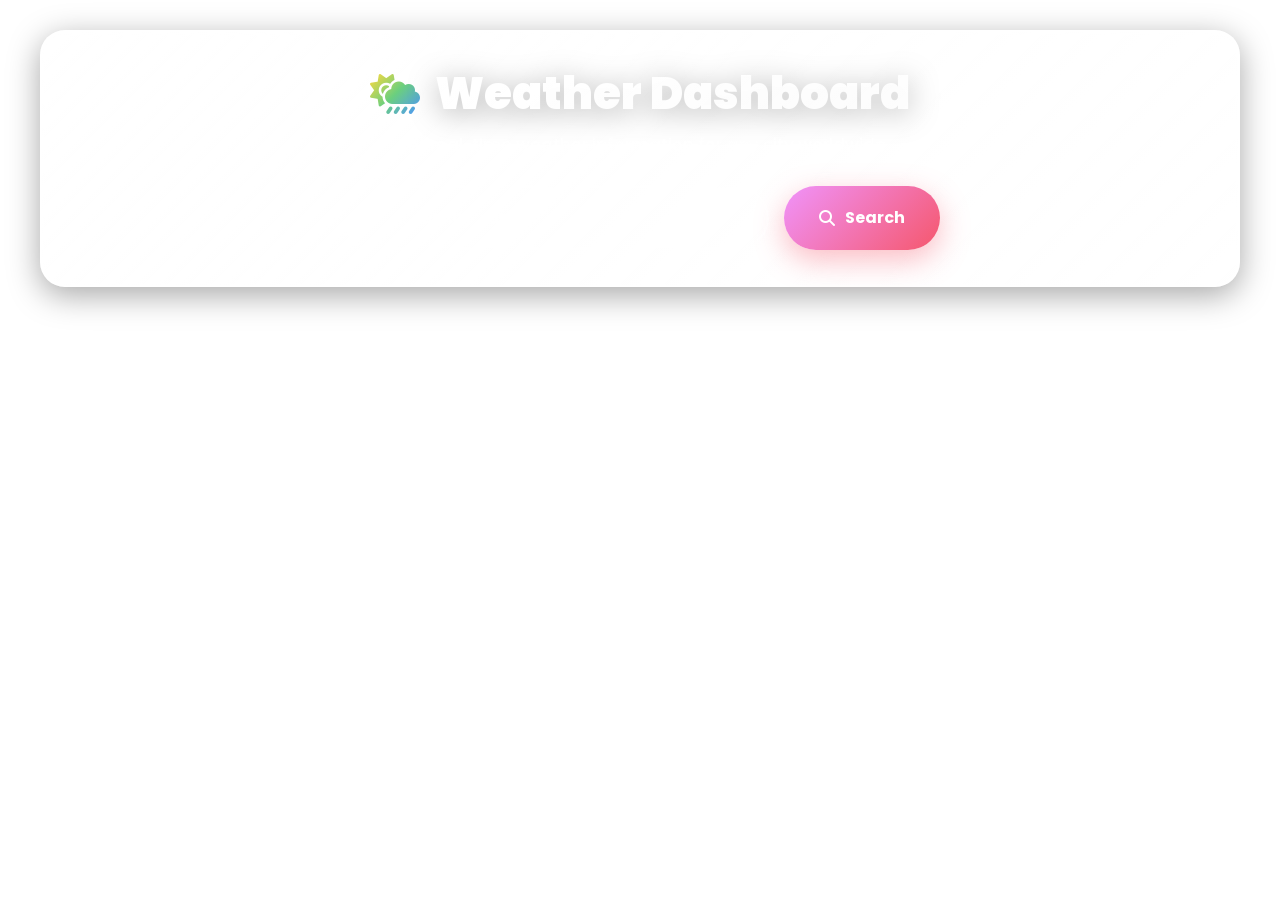
==== commit f45121f1: "Refactor searchWeather function and clean up CSS for improved performance and clarity" ====
--- a/index.html
+++ b/index.html
@@ -19,8 +19,6 @@
         <video data-weather="rainy" muted loop playsinline preload="auto" src="videos/rainy.mp4"></video>
         <video data-weather="cloudy" muted loop playsinline preload="auto" src="videos/cloudy.mp4"></video>
         <video data-weather="snowy" muted loop playsinline preload="auto" src="videos/snowy.mp4"></video>
-        <video data-weather="night" muted loop playsinline preload="auto" src="videos/night.mp4"></video>
-        <video data-weather="stormy" muted loop playsinline preload="auto" src="videos/stormy.mp4"></video>
     </div>
 
     <div class="container">
--- a/style.css
+++ b/style.css
@@ -16,7 +16,7 @@
   min-height: 100vh;
   padding: 30px 20px;
   font-family: 'Poppins', sans-serif !important;
-  background: linear-gradient(135deg, #667eea 0%, #764ba2 100%);
+  background: transparent;
   overflow-x: hidden;
 }
 
@@ -41,6 +41,11 @@
   visibility: hidden;
   transition: opacity 1.2s ease-in-out, visibility 0.3s;
   filter: brightness(0.8) saturate(1.2);
+}
+
+#bg-videos video.active {
+  opacity: 1;
+  visibility: visible;
 }
 
 /* ========== CONTAINER ========== */
